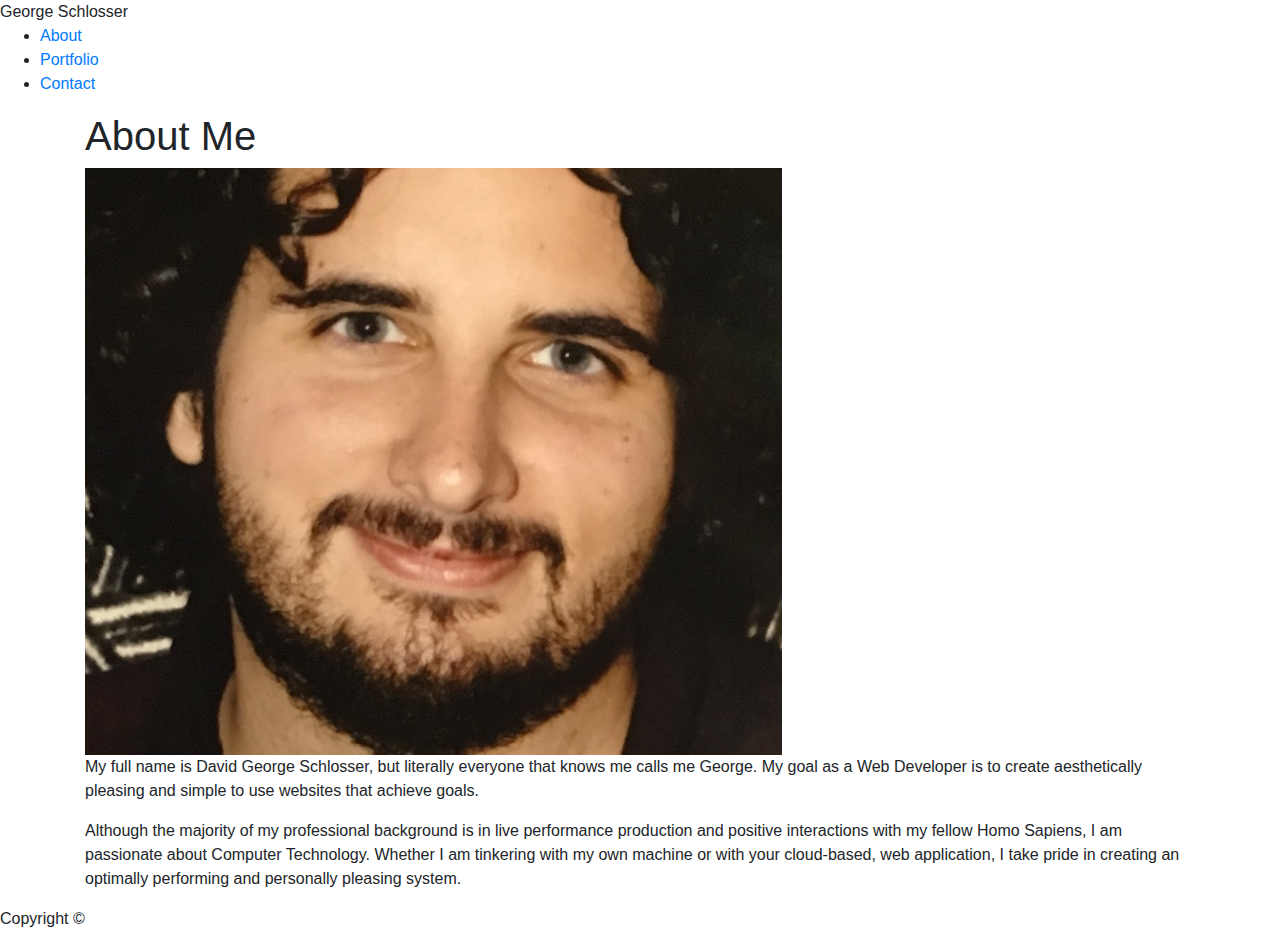
==== index.html @ 93993699 "first draft of html files plus required assets" ====
<!DOCTYPE html>
<html>
    <head>
        <title>George Schlosser's Portfolio</title>
        <link rel="stylesheet" href="https://stackpath.bootstrapcdn.com/bootstrap/4.3.1/css/bootstrap.min.css" integrity="sha384-ggOyR0iXCbMQv3Xipma34MD+dH/1fQ784/j6cY/iJTQUOhcWr7x9JvoRxT2MZw1T" crossorigin="anonymous">

    </head>
    
    <body>
        <header class="clearfix">
            <div class="name-box">George Schlosser</div>

            <nav>
                <ul id="navList">
                    <li class="navMenu"><a id="index" href="index.html">About</a></li>
                    <li class="navMenu"><a id="portfolio" href="portfolio.html">Portfolio</a></li>
                    <li class="navMenu"><a id="contact" href="contact.html">Contact</a></li>
                </ul>
            </nav>
        </header>

        <div class="container">

            <section class="content clearfix">
                <h1 class="content-title">About Me</h1>

                <img id="headshot" src="assets/images/Portfolio-Headshot.jpg" alt="photo of George">
                

                <p>My full name is David George Schlosser, but literally everyone that knows me calls me George. My goal as a Web Developer is to create aesthetically pleasing and simple to use websites that achieve goals. </p>
                <p>Although the majority of my professional background is in live performance production and positive interactions with my fellow Homo Sapiens, I am passionate about Computer Technology. Whether I am tinkering with my own machine or with your cloud-based, web application, I take pride in creating an optimally performing and personally pleasing system. </p>
            </section>

        </div>

        <footer>
            Copyright &copy;
        </footer>

    </body>
</html>
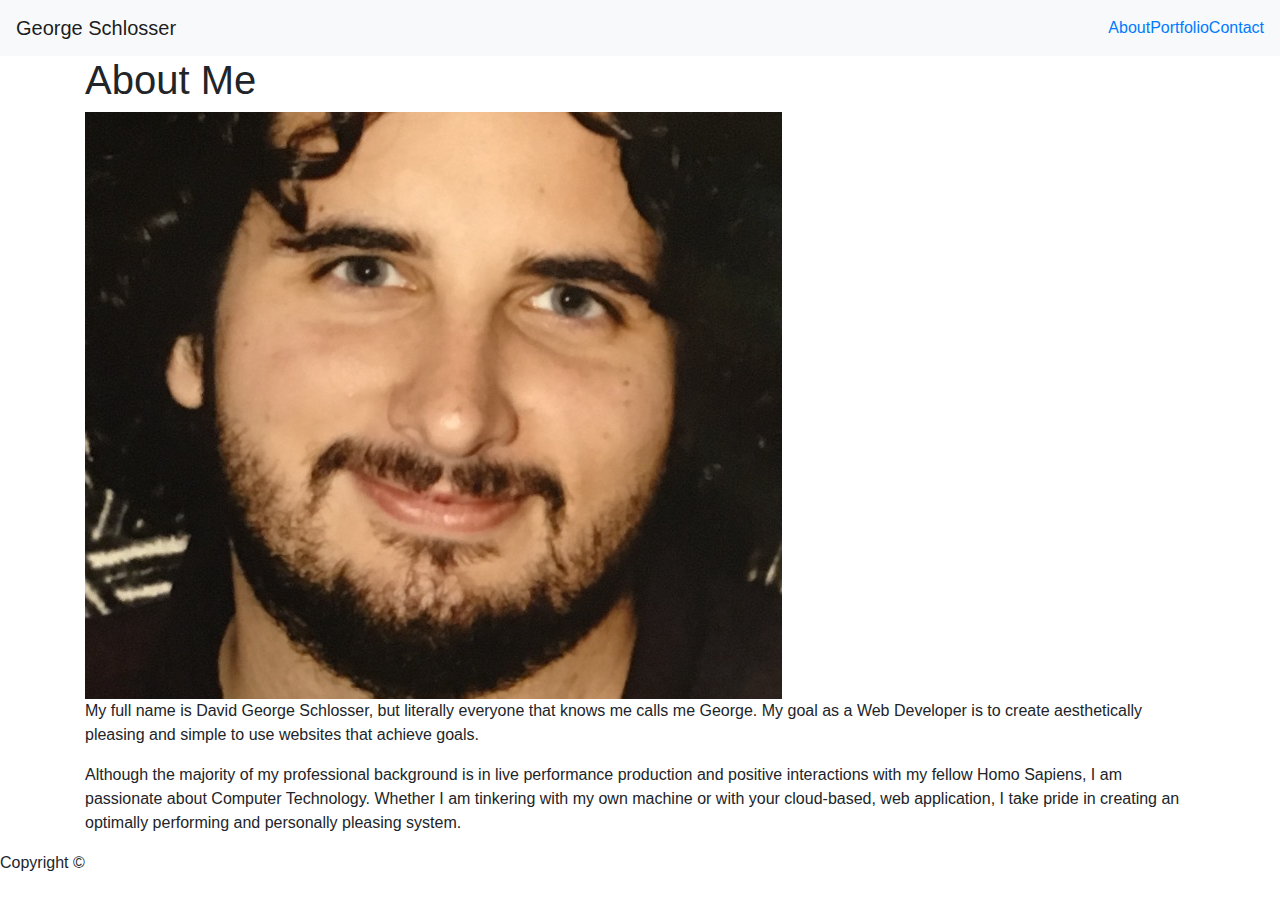
==== commit e898f5bf: "html draft" ====
--- a/index.html
+++ b/index.html
@@ -1,41 +1,45 @@
 <!DOCTYPE html>
-<html>
+<html lang="en">
     <head>
-        <title>George Schlosser's Portfolio</title>
+        <meta charset="UTF-8">
+        <meta name="viewport" content="width=device-width, initial-scale=1.0">
+        <meta http-equiv="X-UA-Compatible" content="ie=edge">
+        <title>About George</title>
         <link rel="stylesheet" href="https://stackpath.bootstrapcdn.com/bootstrap/4.3.1/css/bootstrap.min.css" integrity="sha384-ggOyR0iXCbMQv3Xipma34MD+dH/1fQ784/j6cY/iJTQUOhcWr7x9JvoRxT2MZw1T" crossorigin="anonymous">
+    </head>
 
-    </head>
+    <body>
+        <nav class="navbar navbar-expand-sm navbar-light bg-light">
+            <a href="#" class="navbar-brand">George Schlosser</a>
+            <div class="collapse navbar-collapse">
+                <ul class="navbar-nav ml-auto">
+                    <li class="nav-item">
+                        <a href="index.html" class="navlink">About</a>
+                    </li>
+                    <li class="nav-item">
+                        <a href="portfolio.html" class="navlink">Portfolio</a>
+                    </li>
+                    <li class="nav-item">
+                        <a href="contact.html" class="navlink">Contact</a>
+                    </li>
+                </ul>
+            </div> 
+        </nav> 
     
-    <body>
-        <header class="clearfix">
-            <div class="name-box">George Schlosser</div>
+        <div class="container">
+            <h1>About Me</h1>
 
-            <nav>
-                <ul id="navList">
-                    <li class="navMenu"><a id="index" href="index.html">About</a></li>
-                    <li class="navMenu"><a id="portfolio" href="portfolio.html">Portfolio</a></li>
-                    <li class="navMenu"><a id="contact" href="contact.html">Contact</a></li>
-                </ul>
-            </nav>
-        </header>
+            <img id="headshot" src="assets/images/Portfolio-Headshot.jpg" alt="photo of George">
 
-        <div class="container">
-
-            <section class="content clearfix">
-                <h1 class="content-title">About Me</h1>
-
-                <img id="headshot" src="assets/images/Portfolio-Headshot.jpg" alt="photo of George">
-                
-
-                <p>My full name is David George Schlosser, but literally everyone that knows me calls me George. My goal as a Web Developer is to create aesthetically pleasing and simple to use websites that achieve goals. </p>
-                <p>Although the majority of my professional background is in live performance production and positive interactions with my fellow Homo Sapiens, I am passionate about Computer Technology. Whether I am tinkering with my own machine or with your cloud-based, web application, I take pride in creating an optimally performing and personally pleasing system. </p>
-            </section>
+            <p>My full name is David George Schlosser, but literally everyone that knows me calls me George. My goal as a Web Developer is to create aesthetically pleasing and simple to use websites that achieve goals. </p>
+            <p>Although the majority of my professional background is in live performance production and positive interactions with my fellow Homo Sapiens, I am passionate about Computer Technology. Whether I am tinkering with my own machine or with your cloud-based, web application, I take pride in creating an optimally performing and personally pleasing system.</p>
 
         </div>
 
         <footer>
             Copyright &copy;
         </footer>
+              
+     </body>
 
-    </body>
 </html>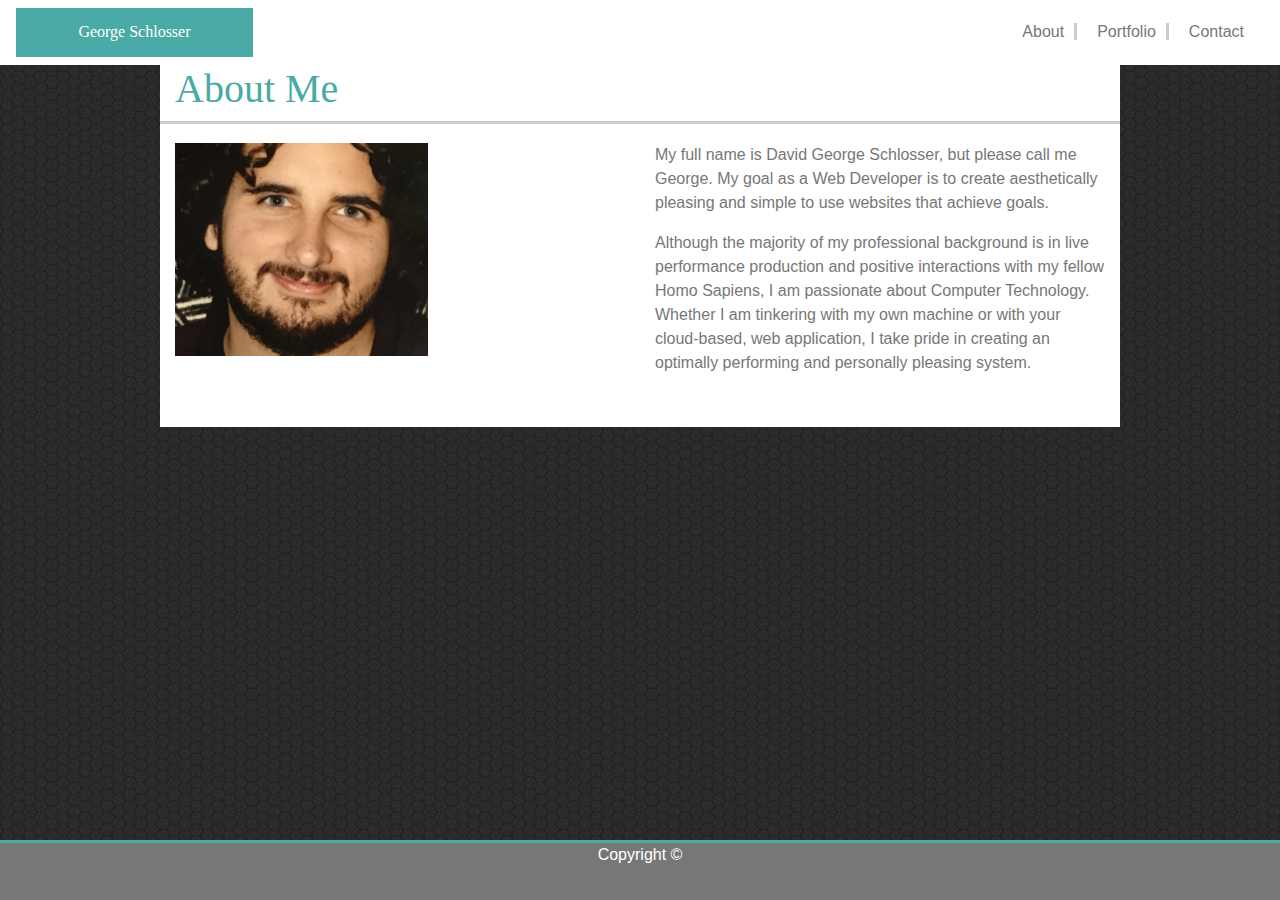
==== commit c5c7730d: "got index looking decent w/ custom css" ====
--- a/index.html
+++ b/index.html
@@ -6,40 +6,63 @@
         <meta http-equiv="X-UA-Compatible" content="ie=edge">
         <title>About George</title>
         <link rel="stylesheet" href="https://stackpath.bootstrapcdn.com/bootstrap/4.3.1/css/bootstrap.min.css" integrity="sha384-ggOyR0iXCbMQv3Xipma34MD+dH/1fQ784/j6cY/iJTQUOhcWr7x9JvoRxT2MZw1T" crossorigin="anonymous">
+        <link rel="stylesheet" type="text/css" href="my-style.css"/>
     </head>
 
-    <body>
-        <nav class="navbar navbar-expand-sm navbar-light bg-light">
-            <a href="#" class="navbar-brand">George Schlosser</a>
-            <div class="collapse navbar-collapse">
-                <ul class="navbar-nav ml-auto">
+    <body class="backgroundTheme">
+        
+        <nav class="navbar navbar-expand-sm margins mainBackground">
+            <!--prevent namestacking?-->
+            <div class="tealBackground whiteFont serif namePadding">George Schlosser</div>
+            <!--right justified nav<ul>, centered height, eliminate right space-->
+            <!--<div class="collapse navbar-collapse">-->
+                <!--clear link font formatting-->
+                <ul class="navbar-nav ml-auto justify-content-end greyFont sans">
                     <li class="nav-item">
-                        <a href="index.html" class="navlink">About</a>
+                        <a href="index.html" class="navlink myNavItem myNavItemSpacing">About</a>
                     </li>
                     <li class="nav-item">
-                        <a href="portfolio.html" class="navlink">Portfolio</a>
+                        <a href="portfolio.html" class="navlink myNavItem myNavItemSpacing">Portfolio</a>
                     </li>
                     <li class="nav-item">
-                        <a href="contact.html" class="navlink">Contact</a>
+                        <a href="contact.html" class="navlink myNavItemSpacing">Contact</a>
                     </li>
                 </ul>
+            <!--</div>--> 
+
+        </nav>
+        <div  class="backgroundTheme"></div>
+        <!--background theme-->
+        <!--container width 960px, aligned w/ nameBox, teal&serif font, left justify 1row*1col,  -->
+        <div class="container maxWidth mainBackground">
+            <div class="row greyBottomBorder">
+                <div class="col">
+                    <h1 class="tealFont serif">About Me</h1>
+                </div>
+                <div class="col">
+                    <!--blank space-->
+                </div>
+            
+            </div>
+            <div class="row rowTopPadding">
+                <!--grey top border,decrease image size, stretch text across, grey&sansFont-->
+                <div class="col">
+                    <img class="img-fluid headshot" src="assets/images/Portfolio-Headshot.jpg" alt="photo of George">
+                </div>
+
+                <div class="col greyFont sans">
+                    <p>My full name is David George Schlosser, but please call me George. My goal as a Web Developer is to create aesthetically pleasing and simple to use websites that achieve goals. </p>
+                    <p>Although the majority of my professional background is in live performance production and positive interactions with my fellow Homo Sapiens, I am passionate about Computer Technology. Whether I am tinkering with my own machine or with your cloud-based, web application, I take pride in creating an optimally performing and personally pleasing system.</p>
+                </div>   
+                                 
             </div> 
-        </nav> 
-    
-        <div class="container">
-            <h1>About Me</h1>
-
-            <img id="headshot" src="assets/images/Portfolio-Headshot.jpg" alt="photo of George">
-
-            <p>My full name is David George Schlosser, but literally everyone that knows me calls me George. My goal as a Web Developer is to create aesthetically pleasing and simple to use websites that achieve goals. </p>
-            <p>Although the majority of my professional background is in live performance production and positive interactions with my fellow Homo Sapiens, I am passionate about Computer Technology. Whether I am tinkering with my own machine or with your cloud-based, web application, I take pride in creating an optimally performing and personally pleasing system.</p>
-
-        </div>
-
-        <footer>
-            Copyright &copy;
+            
+        </div>  
+        
+        <!--teal top border, greyBody, grey&sansFont, -->
+        <footer class="footer tealTopBorder greyBackground whiteFont sans centerText">
+                Copyright &copy;
         </footer>
-              
      </body>
 
 </html>--- a/my-style.css
+++ b/my-style.css
@@ -0,0 +1,102 @@
+.backgroundTheme {
+    background-image: url(assets/dark-honeycomb/dark-honeycomb/dark-honeycomb.png);
+}
+
+.maxWidth {
+    max-width: 960px;
+}
+
+.tealBackground {
+    background-color: #4aaaa5
+}
+
+.whiteFont {
+    color: #ffffff;
+}
+
+.greyFont {
+    color: #777777; 
+}
+
+.tealFont {
+    color: #4aaaa5;
+}
+
+.sans {
+    font-family: 'Arial', 'Helvetica Neue', Helvetica, sans-serif;
+}
+
+.serif {
+    font-family: 'Georgia', Times, Times New Roman, serif;
+}
+
+.centerText {
+    text-align: center;
+    vertical-align: center;
+}
+
+.namePadding {
+    padding-top: 1%;
+    padding-right: 5%;
+    padding-bottom: 1%;
+    padding-left: 5%;
+}
+
+.myNavItem {
+    border-right-style: solid;
+    border-right-color: #cccccc;
+}
+
+a:link {
+    color: #777777;
+}
+
+a:visited {
+    color: #777777;
+}
+
+.myNavItemSpacing {
+    padding-right: 10px;
+    
+    margin-right: 10px;
+    margin-left: 10px;
+}
+
+.greyBottomBorder {
+    border-bottom-style: solid;
+    border-bottom-color: #cccccc; 
+}
+
+.rowTopPadding {
+    padding-top: 2%;
+}
+
+.headshot {
+    max-width: 75%;
+    max-height: 75%;
+}
+
+.contentMargin {
+    margin-top: 20%;
+    
+}
+
+.tealTopBorder {
+    border-top-style: solid;
+    border-top-color: #4aaaa5;
+}
+
+.greyBackground {
+    background-color: #777777;
+}
+
+.mainBackground {
+    background-color: #ffffff;
+}
+
+.footer {
+    position: absolute;
+    bottom: 0;
+    width: 100%;
+    height: 60px;
+}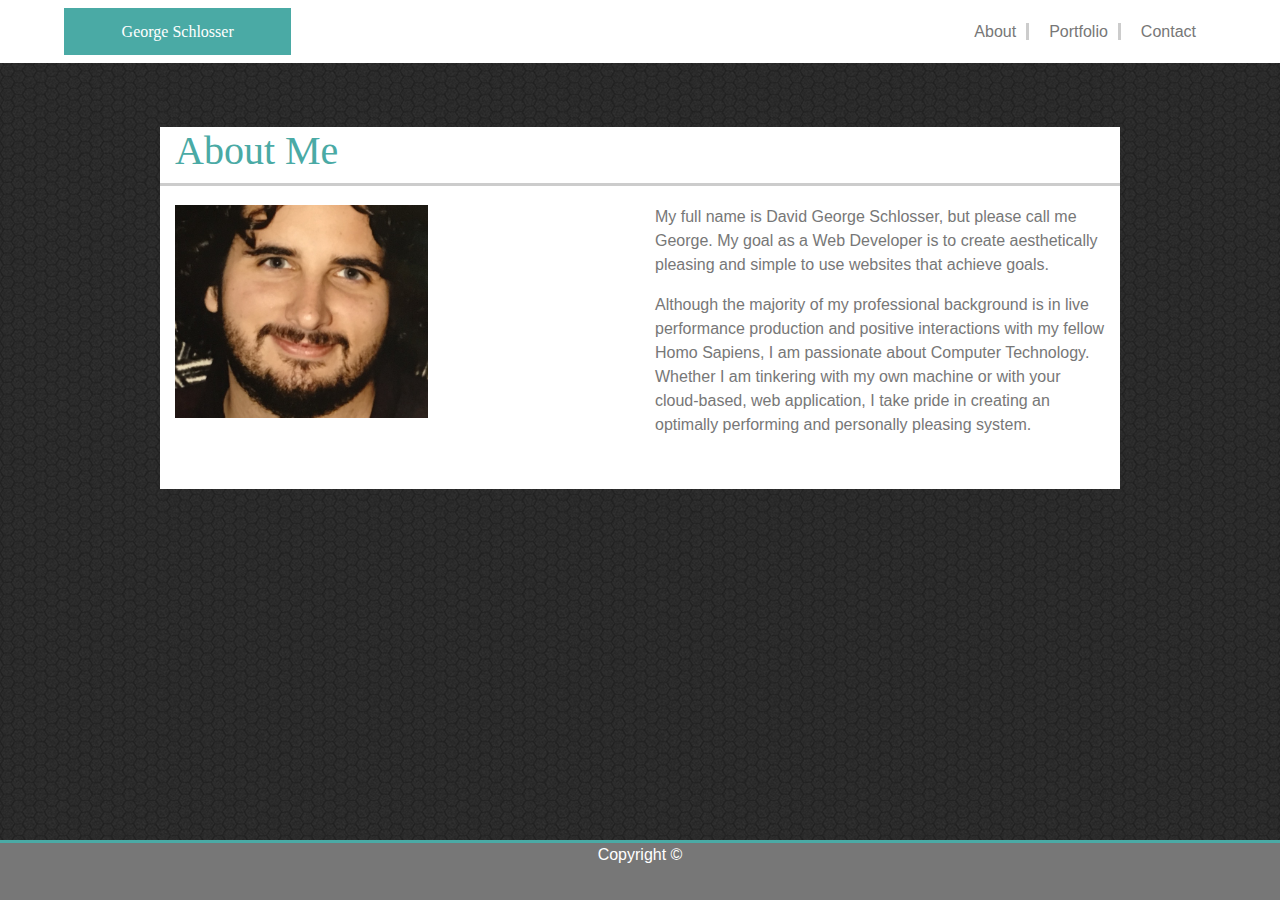
==== commit 323f7650: "closer to intended look" ====
--- a/index.html
+++ b/index.html
@@ -11,12 +11,10 @@
 
     <body class="backgroundTheme">
         
-        <nav class="navbar navbar-expand-sm margins mainBackground">
-            <!--prevent namestacking?-->
+        <nav class="navbar navbar-expand-sm margins mainBackground navbarCenter">
+            <!--prevent namestacking? clear white border/fit navbar height-->
             <div class="tealBackground whiteFont serif namePadding">George Schlosser</div>
-            <!--right justified nav<ul>, centered height, eliminate right space-->
             <!--<div class="collapse navbar-collapse">-->
-                <!--clear link font formatting-->
                 <ul class="navbar-nav ml-auto justify-content-end greyFont sans">
                     <li class="nav-item">
                         <a href="index.html" class="navlink myNavItem myNavItemSpacing">About</a>
@@ -31,10 +29,9 @@
             <!--</div>--> 
 
         </nav>
-        <div  class="backgroundTheme"></div>
-        <!--background theme-->
+
         <!--container width 960px, aligned w/ nameBox, teal&serif font, left justify 1row*1col,  -->
-        <div class="container maxWidth mainBackground">
+        <div class="container maxWidth mainBackground containerTop">
             <div class="row greyBottomBorder">
                 <div class="col">
                     <h1 class="tealFont serif">About Me</h1>
@@ -44,6 +41,7 @@
                 </div>
             
             </div>
+
             <div class="row rowTopPadding">
                 <!--grey top border,decrease image size, stretch text across, grey&sansFont-->
                 <div class="col">
@@ -53,16 +51,14 @@
                 <div class="col greyFont sans">
                     <p>My full name is David George Schlosser, but please call me George. My goal as a Web Developer is to create aesthetically pleasing and simple to use websites that achieve goals. </p>
                     <p>Although the majority of my professional background is in live performance production and positive interactions with my fellow Homo Sapiens, I am passionate about Computer Technology. Whether I am tinkering with my own machine or with your cloud-based, web application, I take pride in creating an optimally performing and personally pleasing system.</p>
-                </div>   
-                                 
+                </div>                   
             </div> 
-            
         </div>  
         
-        <!--teal top border, greyBody, grey&sansFont, -->
         <footer class="footer tealTopBorder greyBackground whiteFont sans centerText">
                 Copyright &copy;
         </footer>
+
      </body>
 
 </html>--- a/my-style.css
+++ b/my-style.css
@@ -30,9 +30,22 @@
     font-family: 'Georgia', Times, Times New Roman, serif;
 }
 
+.containerTop {
+    margin-top: 5%;
+}
+
 .centerText {
     text-align: center;
-    vertical-align: center;
+    /* vertical-align: middle; */
+}
+
+.navbarCenter {
+    padding-right: 5%;
+    padding-left: 5%;
+}
+
+ .navbarPadding {
+    padding: 5%; 
 }
 
 .namePadding {
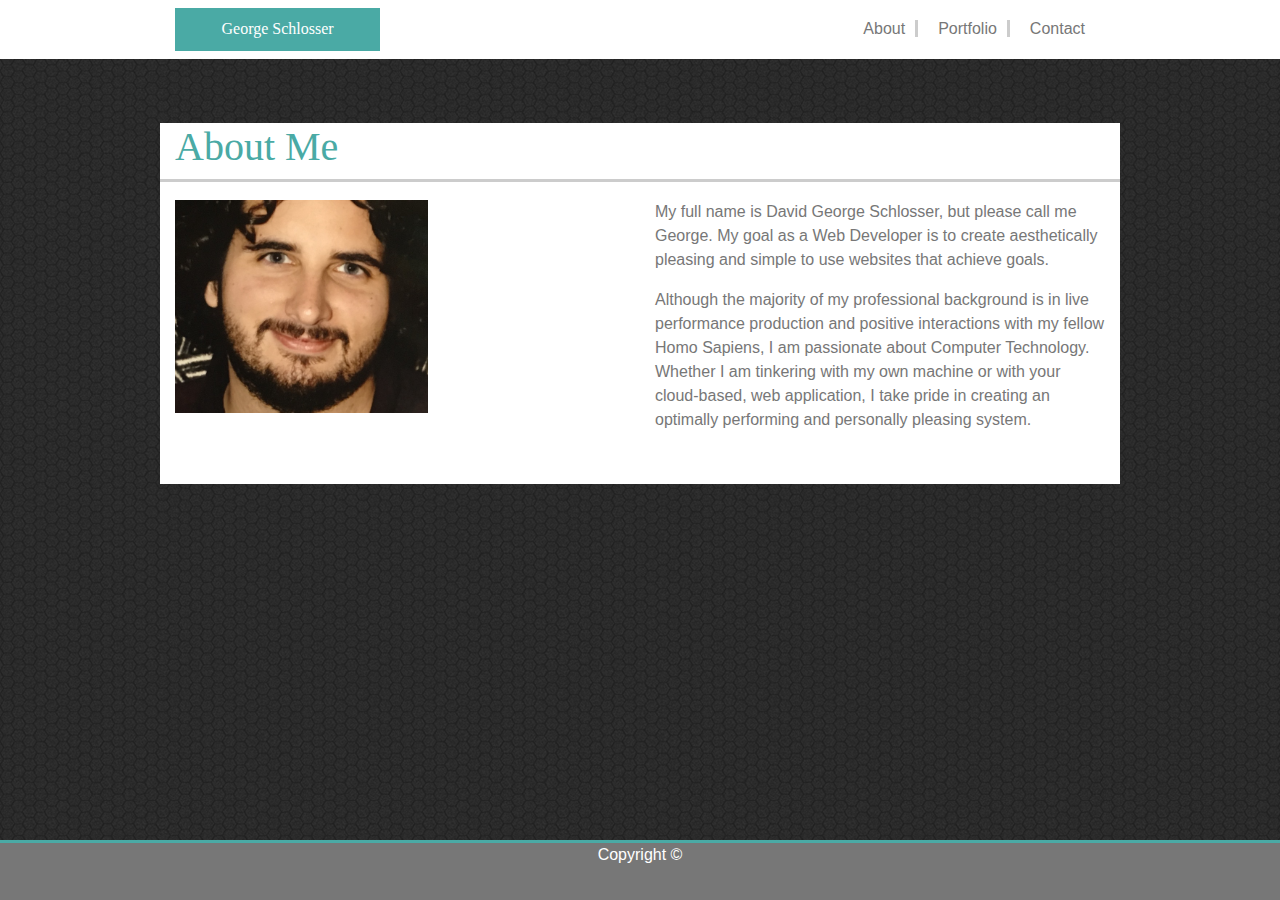
==== commit b496c723: "formatted pages" ====
--- a/index.html
+++ b/index.html
@@ -12,21 +12,23 @@
     <body class="backgroundTheme">
         
         <nav class="navbar navbar-expand-sm margins mainBackground navbarCenter">
-            <!--prevent namestacking? clear white border/fit navbar height-->
-            <div class="tealBackground whiteFont serif namePadding">George Schlosser</div>
-            <!--<div class="collapse navbar-collapse">-->
-                <ul class="navbar-nav ml-auto justify-content-end greyFont sans">
-                    <li class="nav-item">
-                        <a href="index.html" class="navlink myNavItem myNavItemSpacing">About</a>
-                    </li>
-                    <li class="nav-item">
-                        <a href="portfolio.html" class="navlink myNavItem myNavItemSpacing">Portfolio</a>
-                    </li>
-                    <li class="nav-item">
-                        <a href="contact.html" class="navlink myNavItemSpacing">Contact</a>
-                    </li>
-                </ul>
-            <!--</div>--> 
+            
+            <div class="container maxWidth">
+                <!--prevent namestacking? clear white border/fit navbar height-->
+                <div class="tealBackground whiteFont serif namePadding clearfix">George Schlosser</div>
+                <!--<div class="collapse navbar-collapse">-->
+                    <ul class="navbar-nav ml-auto justify-content-end greyFont sans">
+                        <li class="nav-item">
+                            <a href="index.html" class="navlink myNavItem myNavItemSpacing">About</a>
+                        </li>
+                        <li class="nav-item">
+                            <a href="portfolio.html" class="navlink myNavItem myNavItemSpacing">Portfolio</a>
+                        </li>
+                        <li class="nav-item">
+                            <a href="contact.html" class="navlink myNavItemSpacing">Contact</a>
+                        </li>
+                    </ul>
+            </div> 
 
         </nav>
 
--- a/my-style.css
+++ b/my-style.css
@@ -39,6 +39,19 @@
     /* vertical-align: middle; */
 }
 
+.clearfix::after {
+    content: "";
+    display: block;
+    clear: both;
+}
+
+.clearfix::after {
+    content: "";
+    display: block;
+    clear: inline;
+}
+
+
 .navbarCenter {
     padding-right: 5%;
     padding-left: 5%;
@@ -53,6 +66,8 @@
     padding-right: 5%;
     padding-bottom: 1%;
     padding-left: 5%;
+    white-space: nowrap;
+    min-width: 200px;
 }
 
 .myNavItem {
@@ -108,7 +123,7 @@
 }
 
 .footer {
-    position: absolute;
+    position: fixed;
     bottom: 0;
     width: 100%;
     height: 60px;
